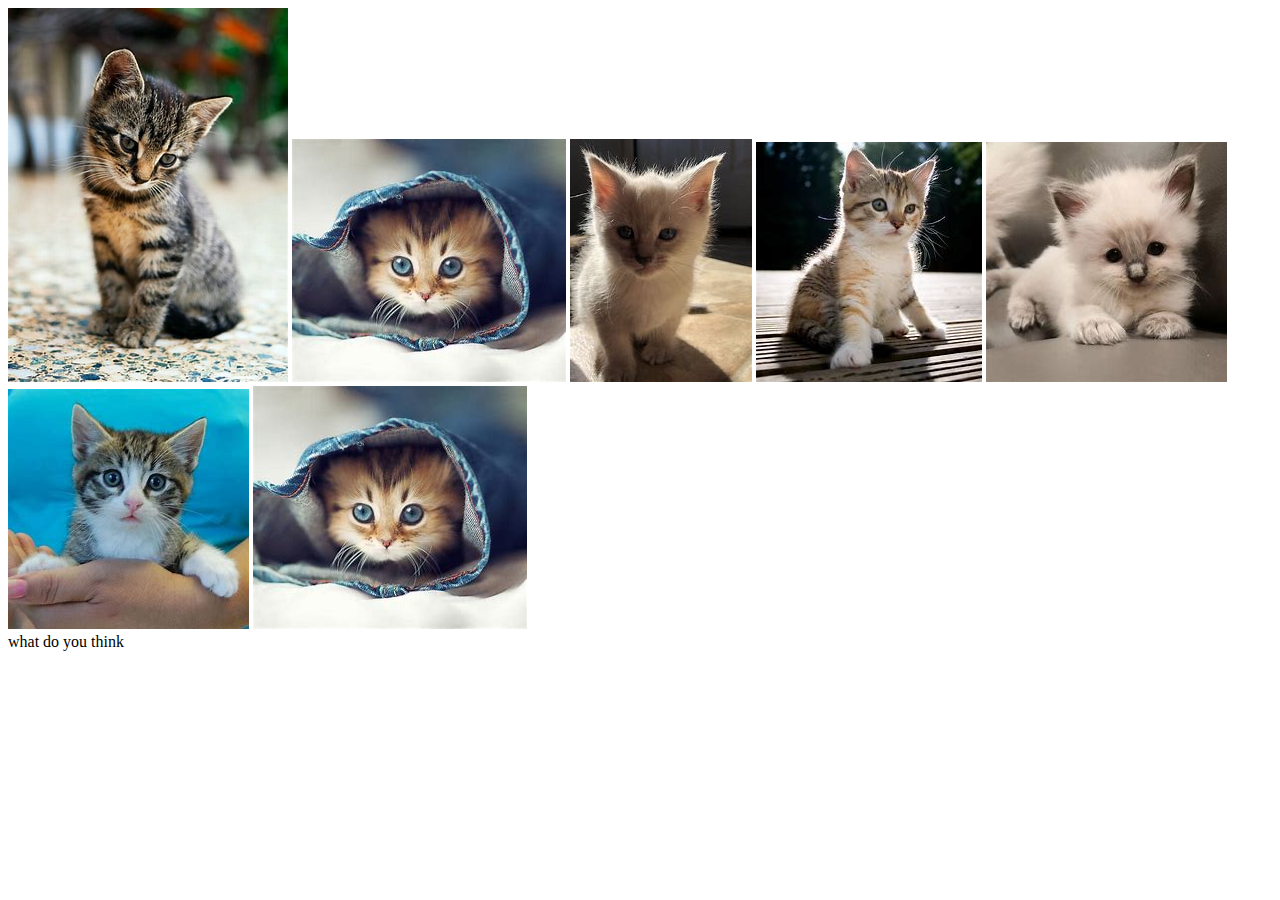
==== Index.html @ 9c90f4ce "Index" ====
<!DOCTYPE html>
<html lang="en">
<head>
    <meta charset="UTF-8">
    <meta http-equiv="X-UA-Compatible" content="IE=edge">
    <meta name="viewport" content="width=device-width, initial-scale=1.0">
    <title>Kittens</title>
        <link rel="stylesheet" href="Styles.css">

</head>
<body>
    <img src="Kitten1.jfif" alt="kitten1">
    <img src="Kitten2.jfif" alt="kitten2">
    <img src="Kitten3.jfif" alt="kitten3">
    <img src="Kitten5.jfif" alt="Kitten5">
    <img src="Kitten6.jfif" alt="Kitten6">
    <img src="Kitten7.jfif" alt="Kitten7">
    <img src="Kitten2.jfif" alt="Kitten2">
<div>
    what do you think
</div>
    <script>
        const imageshover = document.getElementsByTagName("img");
        
        for (let index = 0; index < imageshover.length; index++) {
            imageshover[index].addEventListener('click', function()
            {
            imageshover[index].style = "border:5px solid yellow;width: 350px; height: 350px;";
            })
        }
      
    </script>
</body>
</html>
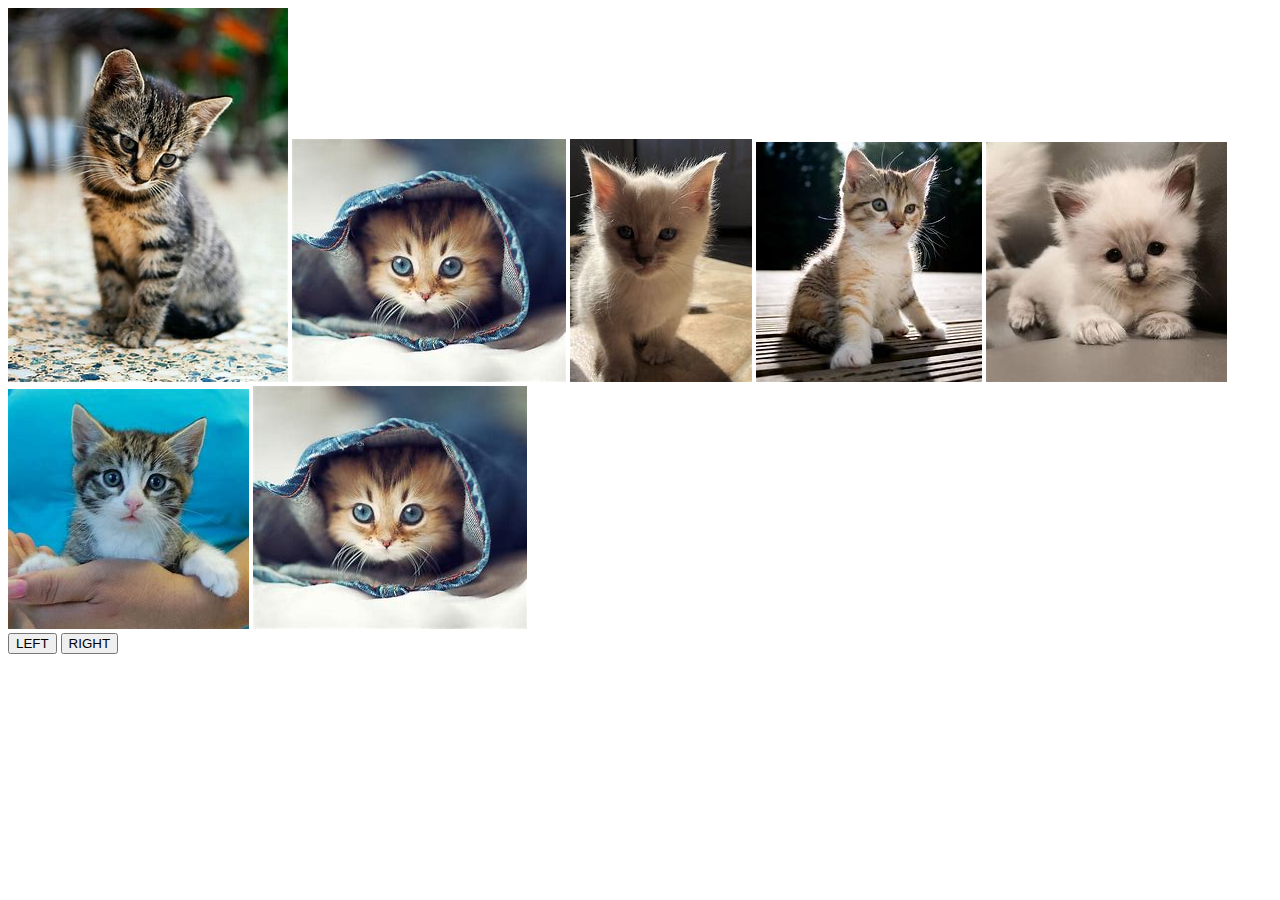
==== commit dde32e29: "update" ====
--- a/Index.html
+++ b/Index.html
@@ -9,26 +9,50 @@
 
 </head>
 <body>
-    <img src="Kitten1.jfif" alt="kitten1">
-    <img src="Kitten2.jfif" alt="kitten2">
-    <img src="Kitten3.jfif" alt="kitten3">
-    <img src="Kitten5.jfif" alt="Kitten5">
-    <img src="Kitten6.jfif" alt="Kitten6">
-    <img src="Kitten7.jfif" alt="Kitten7">
-    <img src="Kitten2.jfif" alt="Kitten2">
-<div>
-    what do you think
-</div>
+    <img class = "inactive" src="Kitten1.jfif" alt="kitten1">
+    <img class = "inactive"src="Kitten2.jfif" alt="kitten2">
+    <img class = "inactive"src="Kitten3.jfif" alt="kitten3">
+    <img class = "inactive"src="Kitten5.jfif" alt="Kitten5">
+    <img class = "inactive"src="Kitten6.jfif" alt="Kitten6">
+    <img class = "inactive"src="Kitten7.jfif" alt="Kitten7">
+    <img class = "inactive"src="Kitten2.jfif" alt="Kitten2">
+    <div class="but">
+        <button id="left" type="button">LEFT</button>
+        <button id="right" type="button">RIGHT</button>
+    </div>
+
     <script>
         const imageshover = document.getElementsByTagName("img");
-        
+        const buttonLeft = document.getElementById("left");
+        const buttonRight = document.getElementById("right");
+
         for (let index = 0; index < imageshover.length; index++) {
             imageshover[index].addEventListener('click', function()
             {
-            imageshover[index].style = "border:5px solid yellow;width: 350px; height: 350px;";
+                imageshover[index].classList.toggle("inactive");
+                imageshover[index].classList.toggle("active");
+                //imageshover[index].style = "border:5px solid yellow;width: 350px; height: 350px;";
             })
         }
-      
+        const arr = [...imageshover];
+        buttonLeft.addEventListener("click", function()
+        {
+            const index = arr.findIndex(img=>img.classList.contains("active"));
+            if(index===0)
+            {
+                const elem = arr[arr.length-1];
+                const elem2 = arr[index];
+                elem2.classList.remove("active");
+                elem2.classList.add("inactive");
+                elem.classList.remove("inactive");
+                elem.classList.add("active");
+            } else
+            {
+                const el = arr[index-1];
+                el.classList.remove("inactive");
+                el.classList.add("active");
+            }
+        })
     </script>
 </body>
 </html>